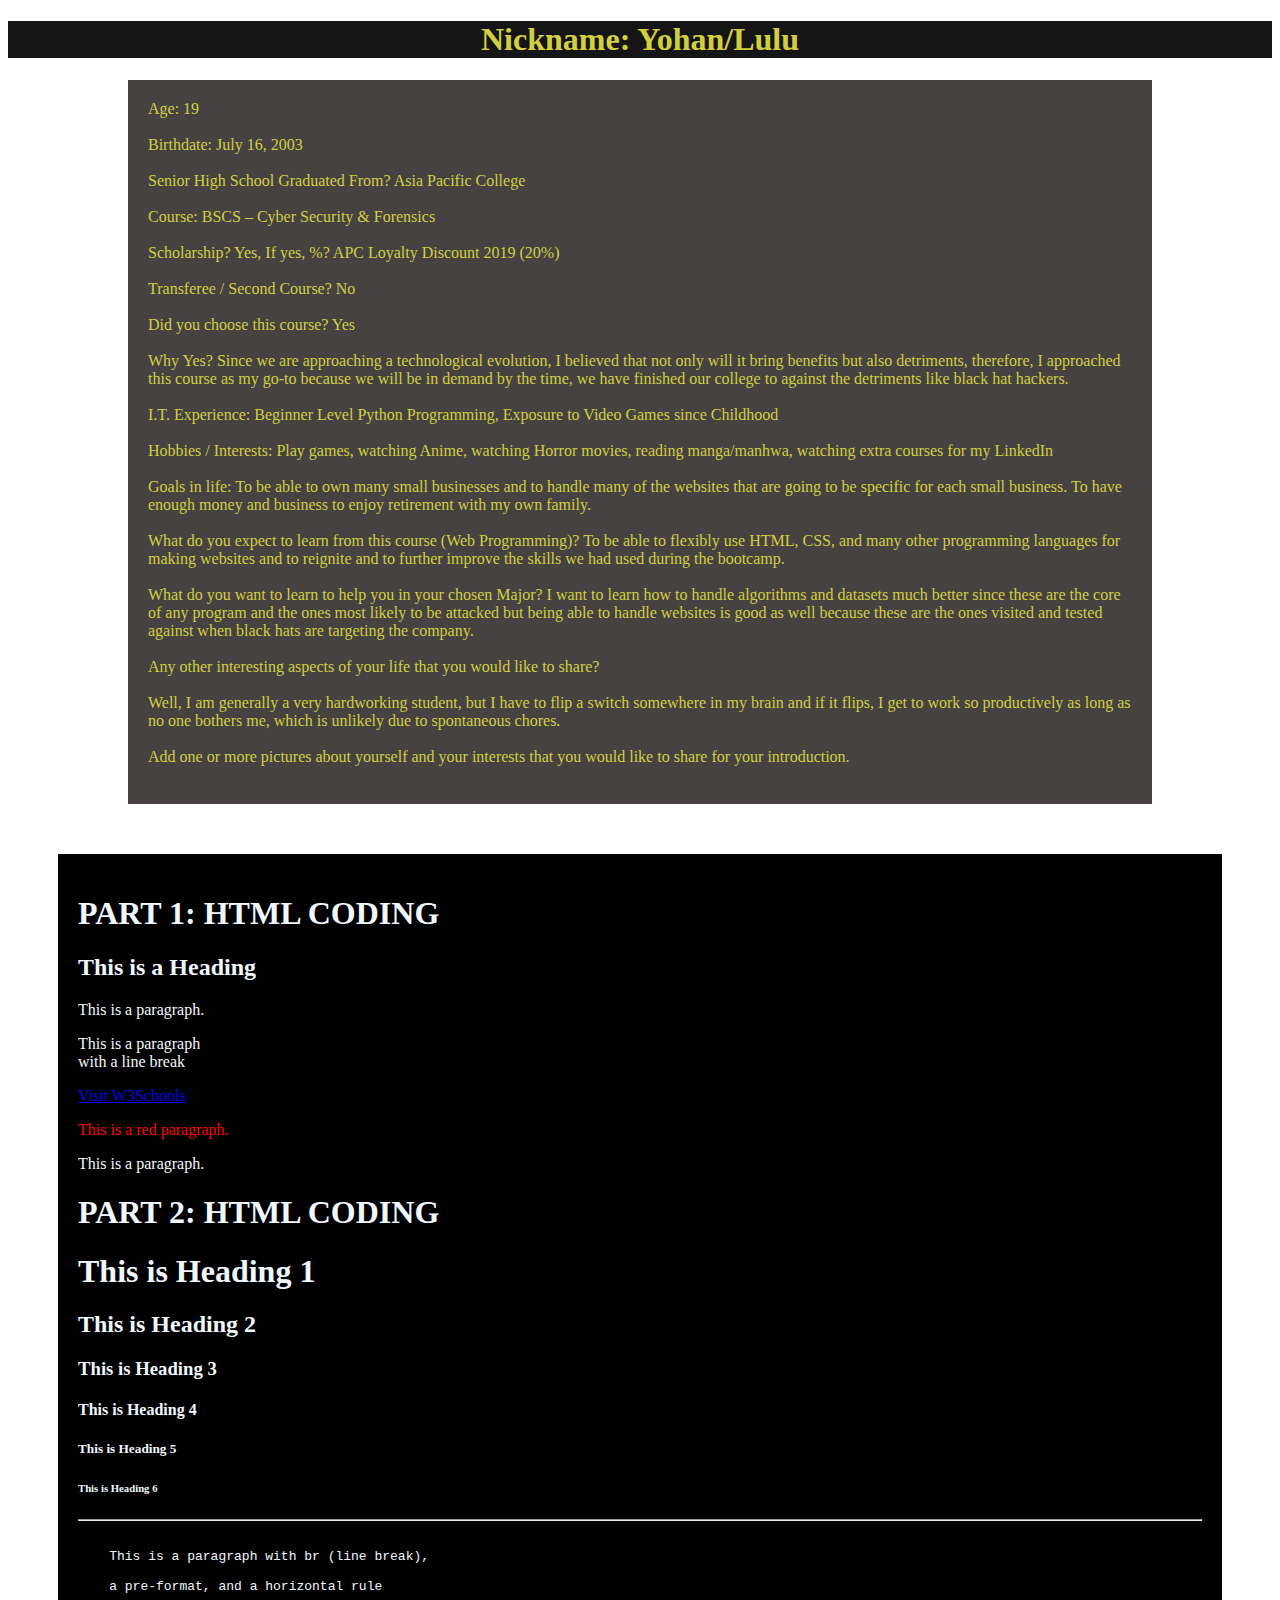
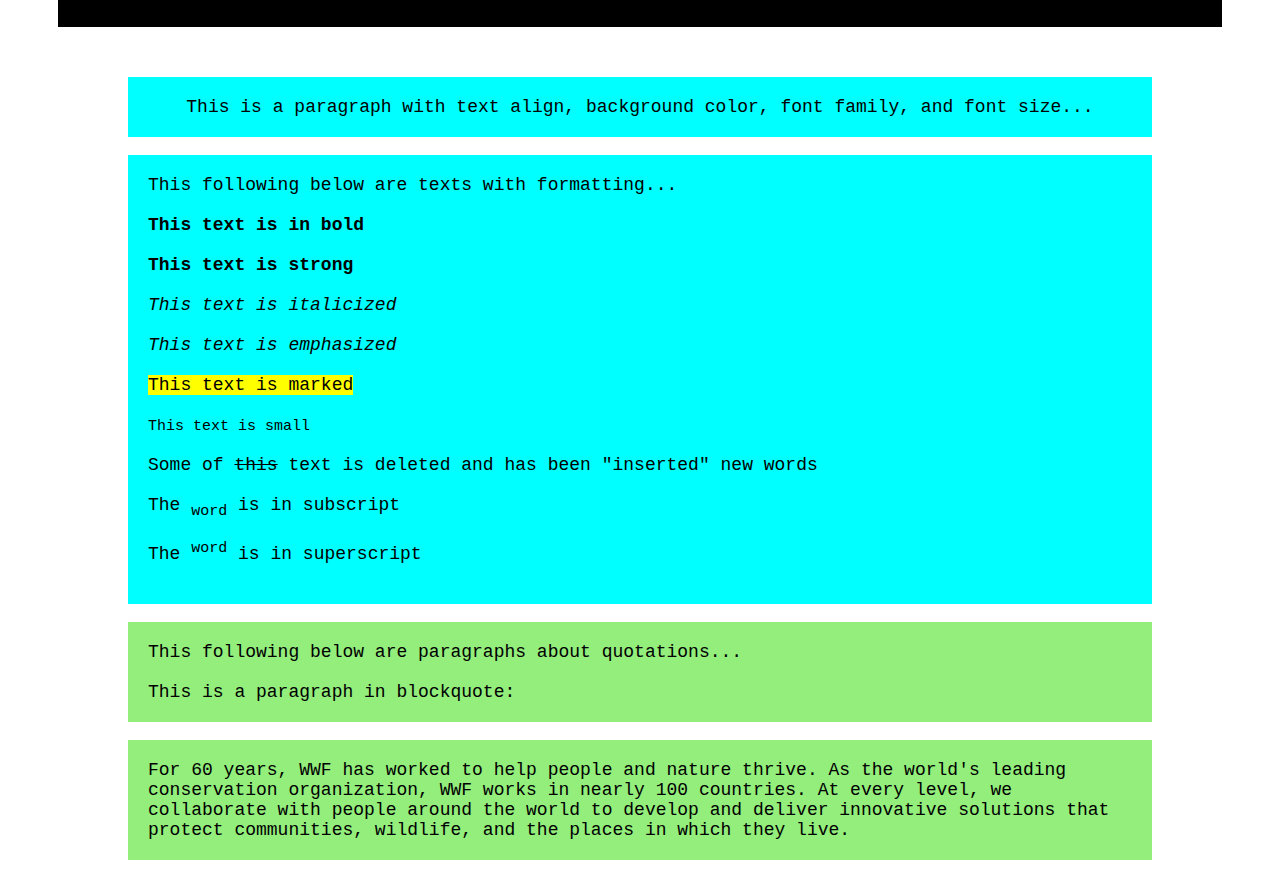
==== week3/index.html @ 92547fd3 "Lesson 2.5" ====
<!DOCTYPE html>
<html>
<head>
<title>WEBPROGRAMMING ACTIVITES</title>
</head>
<body>
<div style="color:rgb(209, 207, 64);">
    <h1 style="font-family:Georgia, 'Times New Roman', Times, serif; text-align: center; background-color: rgb(22, 21, 21);">Nickname: Yohan/Lulu</h1>
    <p style="background-color: rgb(71, 66, 66); padding: 20px; margin-left: 120px; margin-right: 120px;">
    Age: 19 <br><br>

    Birthdate: July 16, 2003<br><br>

    Senior High School Graduated From? Asia Pacific College<br><br>

    Course: BSCS – Cyber Security & Forensics<br><br>

    Scholarship? Yes, If yes, %? APC Loyalty Discount 2019 (20%)<br><br>

    Transferee / Second Course? No <br><br>

    Did you choose this course? Yes <br><br>

    Why Yes? Since we are approaching a technological evolution, I believed that not only will it bring benefits but also detriments, therefore, I approached this course as my go-to because we will be 
    in demand by the time, we have finished our college to against the detriments like black hat hackers.<br><br>

    I.T. Experience: Beginner Level Python Programming, Exposure to Video Games since Childhood<br><br>

    Hobbies / Interests: Play games, watching Anime, watching Horror movies, reading manga/manhwa, watching extra courses for my LinkedIn<br><br>

    Goals in life: To be able to own many small businesses and to handle many of the websites that are going to be specific for each small business. To have enough money and business to enjoy retirement with my 
    own family.<br><br>

    What do you expect to learn from this course (Web Programming)? To be able to flexibly use HTML, CSS, and many other programming languages for making websites and to reignite and to further improve the skills 
    we had used during the bootcamp. <br><br>

    What do you want to learn to help you in your chosen Major? I want to learn how to handle algorithms and datasets much better since these are the core of any program and the ones most likely to be attacked 
    but being able to handle websites is good as well because these are the ones visited and tested against when black hats are targeting the company. <br><br>

    Any other interesting aspects of your life that you would like to share?<br><br>
    Well, I am generally a very hardworking student, but I have to flip a switch somewhere in my brain and if it flips, I get to work so productively as long as no one bothers me, which is unlikely due to 
    spontaneous chores.<br><br>

    Add one or more pictures about yourself and your interests that you would like to share for your introduction.<br><br>
    </p>
</div>
<div style="color:aliceblue; background-color: black; margin: 50px; padding: 20px">

<h1>PART 1: HTML CODING</h1>
<h2>This is a Heading</h2>
<p>This is a paragraph.</p>
<p>This is a paragraph <br> with a line break</p>
<a href="https://www.w3schools.com">Visit W3Schools</a>
<p style="color:red;">This is a red paragraph.</p>
<p title="I'm a tooltip">This is a paragraph.</p>

<h1>PART 2: HTML CODING</h1>
<h1>This is Heading 1</h1>
<h2>This is Heading 2</h2>
<h3>This is Heading 3</h3>
<h4>This is Heading 4</h4>
<h5>This is Heading 5</h5>
<h6>This is Heading 6</h6>

<hr>
<pre><p>
    This is a paragraph with br (line break),<br>
    a pre-format, and a horizontal rule
</p></pre>
<!-- THIS IS A COMMENT HERE -->
</div>

<p style = "text-align: center; background-color: aqua; font-family:'Courier New', Courier, monospace; font-size: large; padding: 20px; margin-left: 120px; margin-right: 120px">
    This is a paragraph with text align, background color, font family, and font size...
</p>

<p style = "background-color: aqua; font-family:'Courier New', Courier, monospace; font-size: large; padding: 20px; margin-left: 120px; margin-right: 120px">
    This following below are texts with formatting...<br><br>
    <b>This text is in bold</b><br><br>
    <strong>This text is strong</strong><br><br>
    <i>This text is italicized</i><br><br>
    <em>This text is emphasized</em><br><br>
    <mark>This text is marked</mark><br><br>
    <small>This text is small</small><br><br>
    Some of <del>this</del> text is deleted and has been <insert>"inserted"</insert> new words<br><br>
    The <sub>word</sub> is in subscript<br><br>
    The <sup>word</sup> is in superscript<br><br>
</p>

<p style = "background-color: rgb(147, 238, 124); font-family:'Courier New', Courier, monospace; font-size: large; padding: 20px; margin-left: 120px; margin-right: 120px">
    This following below are paragraphs about quotations...<br><br>
    This is a paragraph in blockquote:
    <blockquote cite="http://www.worldwildlife.org/who/index.html" style = "background-color: rgb(147, 238, 124); font-family:'Courier New', Courier, monospace; font-size: large; padding: 20px; margin-left: 120px; margin-right: 120px">
    For 60 years, WWF has worked to help people and nature thrive. As the world's leading conservation organization, WWF works in nearly 100 countries. At every level, we collaborate with people around the 
    world to develop and deliver innovative solutions that protect communities, wildlife, and the places in which they live.
    </blockquote>    
</p>

</body>
</html>
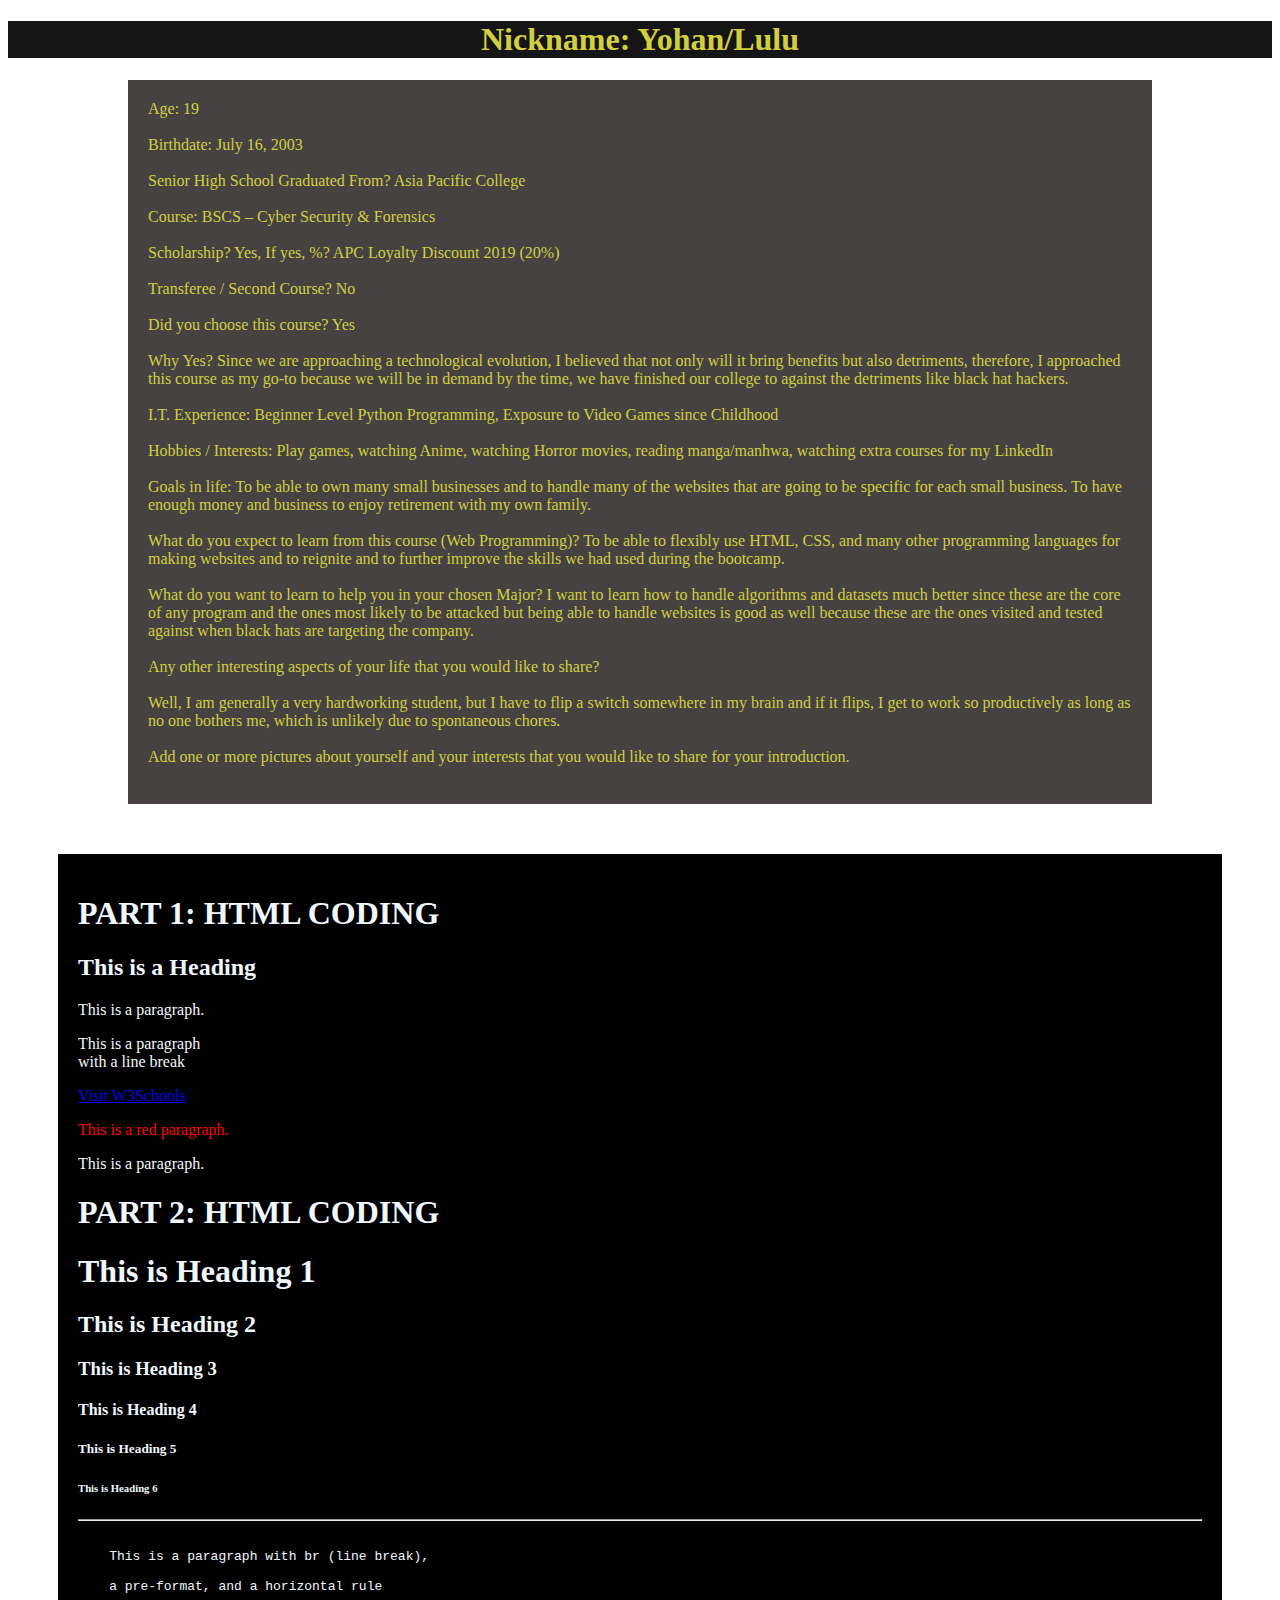
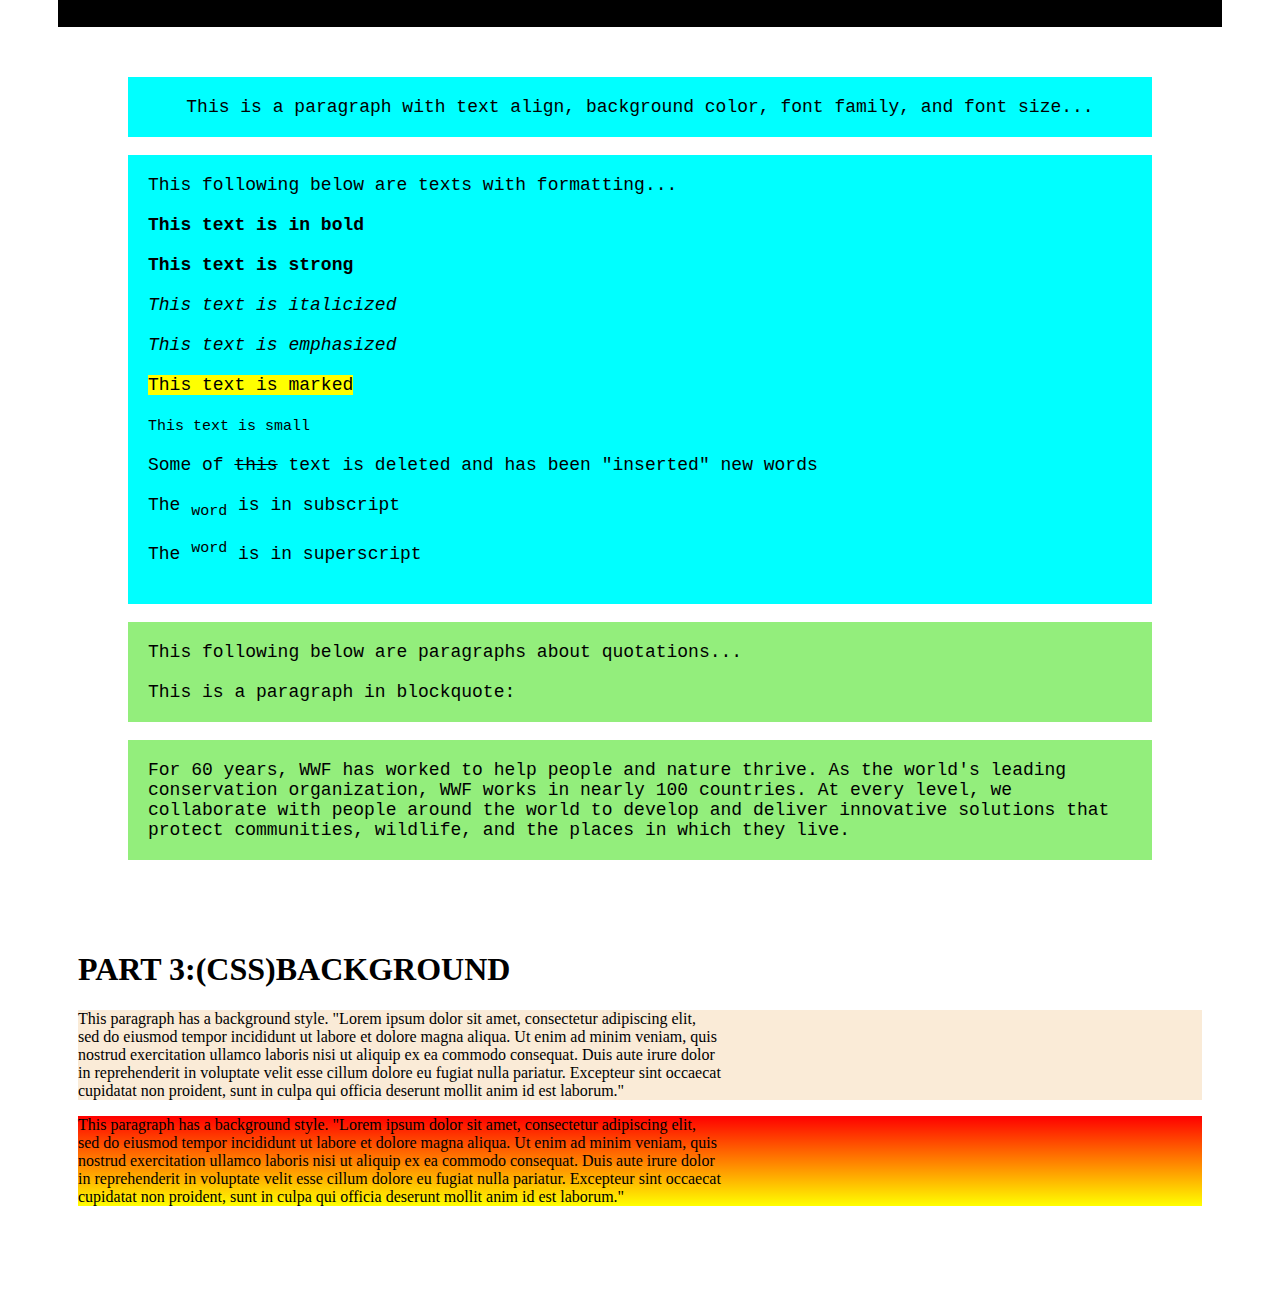
==== commit 13a6fde6: "Lesson 3: background" ====
--- a/week3/index.html
+++ b/week3/index.html
@@ -4,8 +4,34 @@
 <title>WEBPROGRAMMING ACTIVITES</title>
 </head>
 <body>
-<div style="color:rgb(209, 207, 64);">
-    <h1 style="font-family:Georgia, 'Times New Roman', Times, serif; text-align: center; background-color: rgb(22, 21, 21);">Nickname: Yohan/Lulu</h1>
+<style>
+#profile-div {
+    color:rgb(209, 207, 64);
+}
+#lessons {
+    color:aliceblue; 
+    background-color: black; 
+    margin: 50px; 
+    padding: 20px
+}
+#nickname {
+    font-family:Georgia, 'Times New Roman', Times, serif; 
+    text-align: center; 
+    background-color: rgb(22, 21, 21);
+}
+#lesson3 {
+    margin: 50px;
+    padding: 20px;
+}
+#l3p1 {
+    background-color: antiquewhite;
+}
+#l3p2 {
+    background-image: linear-gradient(red, yellow);
+}
+</style>
+<div id="profile-div">
+    <h1 id="nickname">Nickname: Yohan/Lulu</h1>
     <p style="background-color: rgb(71, 66, 66); padding: 20px; margin-left: 120px; margin-right: 120px;">
     Age: 19 <br><br>
 
@@ -44,7 +70,7 @@
     Add one or more pictures about yourself and your interests that you would like to share for your introduction.<br><br>
     </p>
 </div>
-<div style="color:aliceblue; background-color: black; margin: 50px; padding: 20px">
+<div id="lessons">
 
 <h1>PART 1: HTML CODING</h1>
 <h2>This is a Heading</h2>
@@ -96,5 +122,22 @@
     </blockquote>    
 </p>
 
+<div id="lesson3">
+    <h1>PART 3:(CSS)BACKGROUND</h1>
+    <p id="l3p1">
+        This paragraph has a background style. "Lorem ipsum dolor sit amet, consectetur adipiscing elit, <br>
+        sed do eiusmod tempor incididunt ut labore et dolore magna aliqua. Ut enim ad minim veniam, quis <br>
+        nostrud exercitation ullamco laboris nisi ut aliquip ex ea commodo consequat. Duis aute irure dolor <br>
+        in reprehenderit in voluptate velit esse cillum dolore eu fugiat nulla pariatur. Excepteur sint occaecat <br>
+        cupidatat non proident, sunt in culpa qui officia deserunt mollit anim id est laborum."<br>
+    </p>
+    <p id="l3p2">
+        This paragraph has a background style. "Lorem ipsum dolor sit amet, consectetur adipiscing elit, <br>
+        sed do eiusmod tempor incididunt ut labore et dolore magna aliqua. Ut enim ad minim veniam, quis <br>
+        nostrud exercitation ullamco laboris nisi ut aliquip ex ea commodo consequat. Duis aute irure dolor <br>
+        in reprehenderit in voluptate velit esse cillum dolore eu fugiat nulla pariatur. Excepteur sint occaecat <br>
+        cupidatat non proident, sunt in culpa qui officia deserunt mollit anim id est laborum."<br>
+    </p>
+</div>
 </body>
 </html>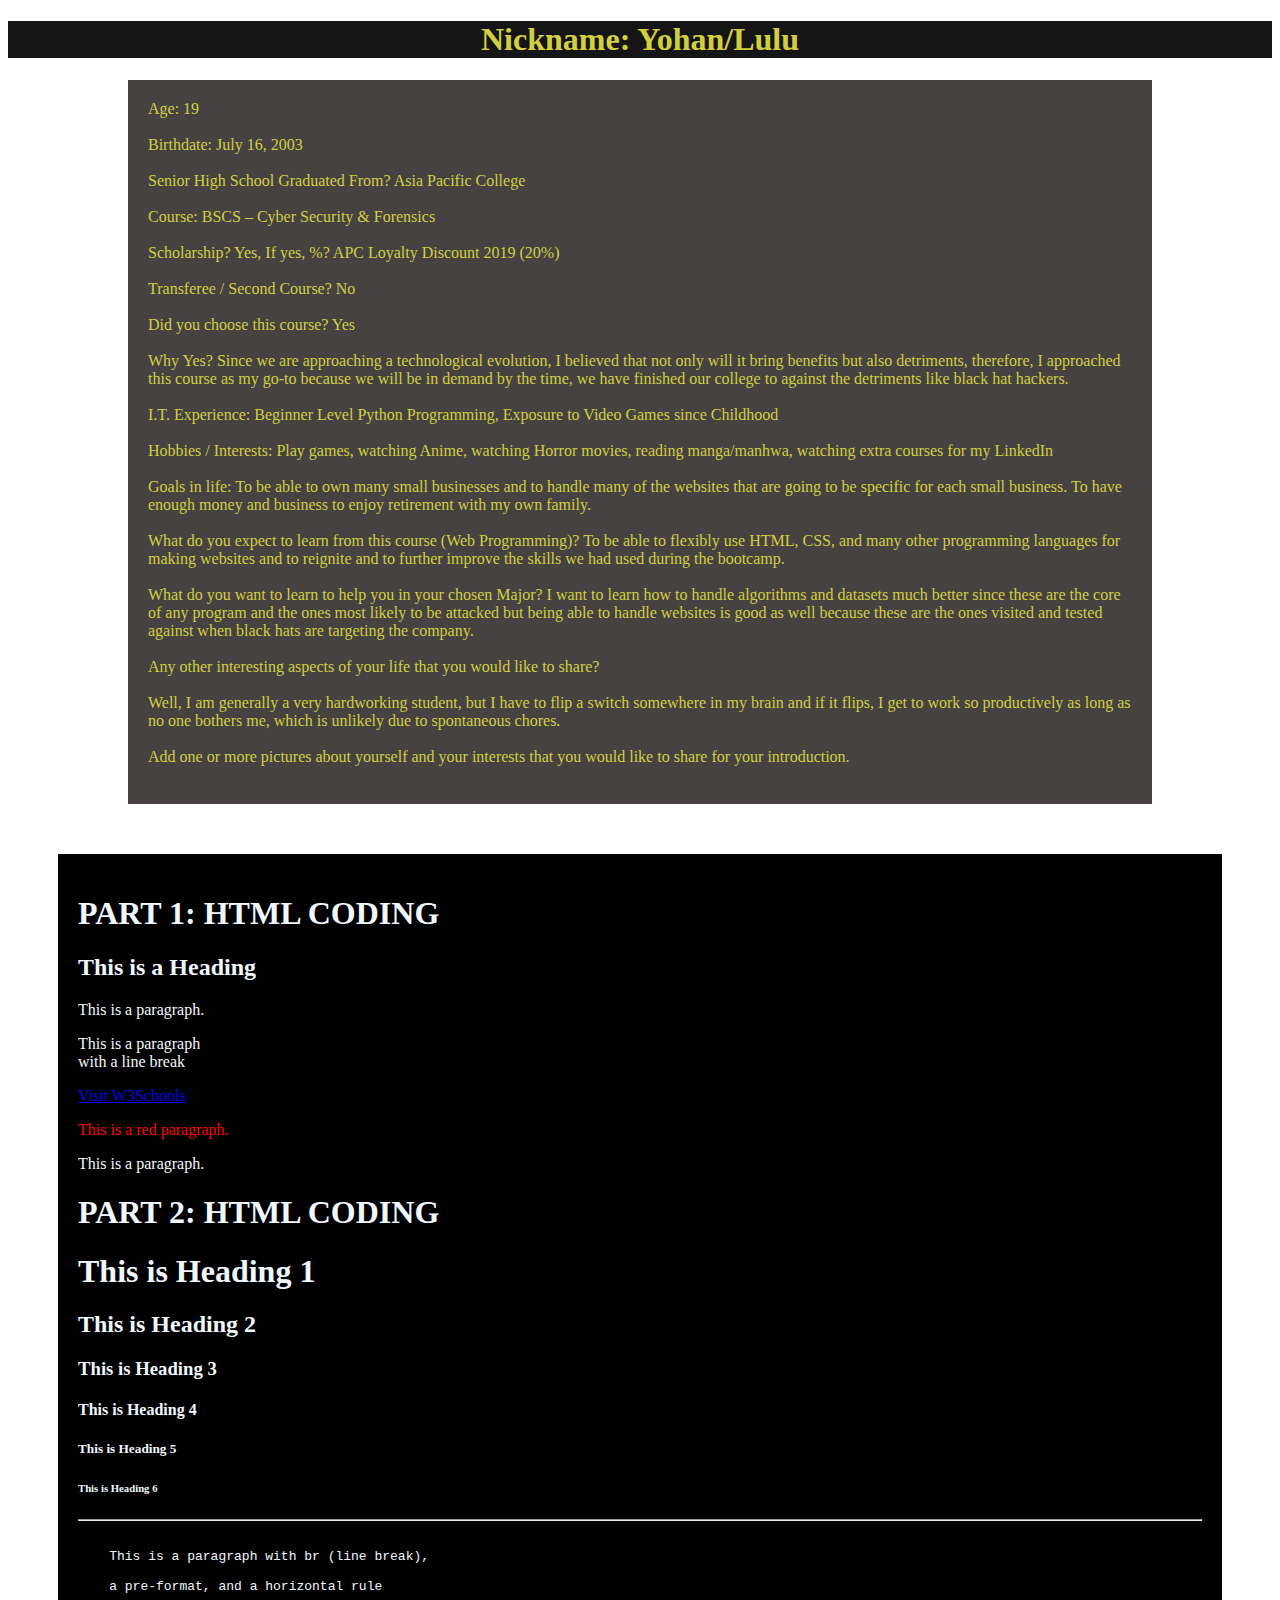
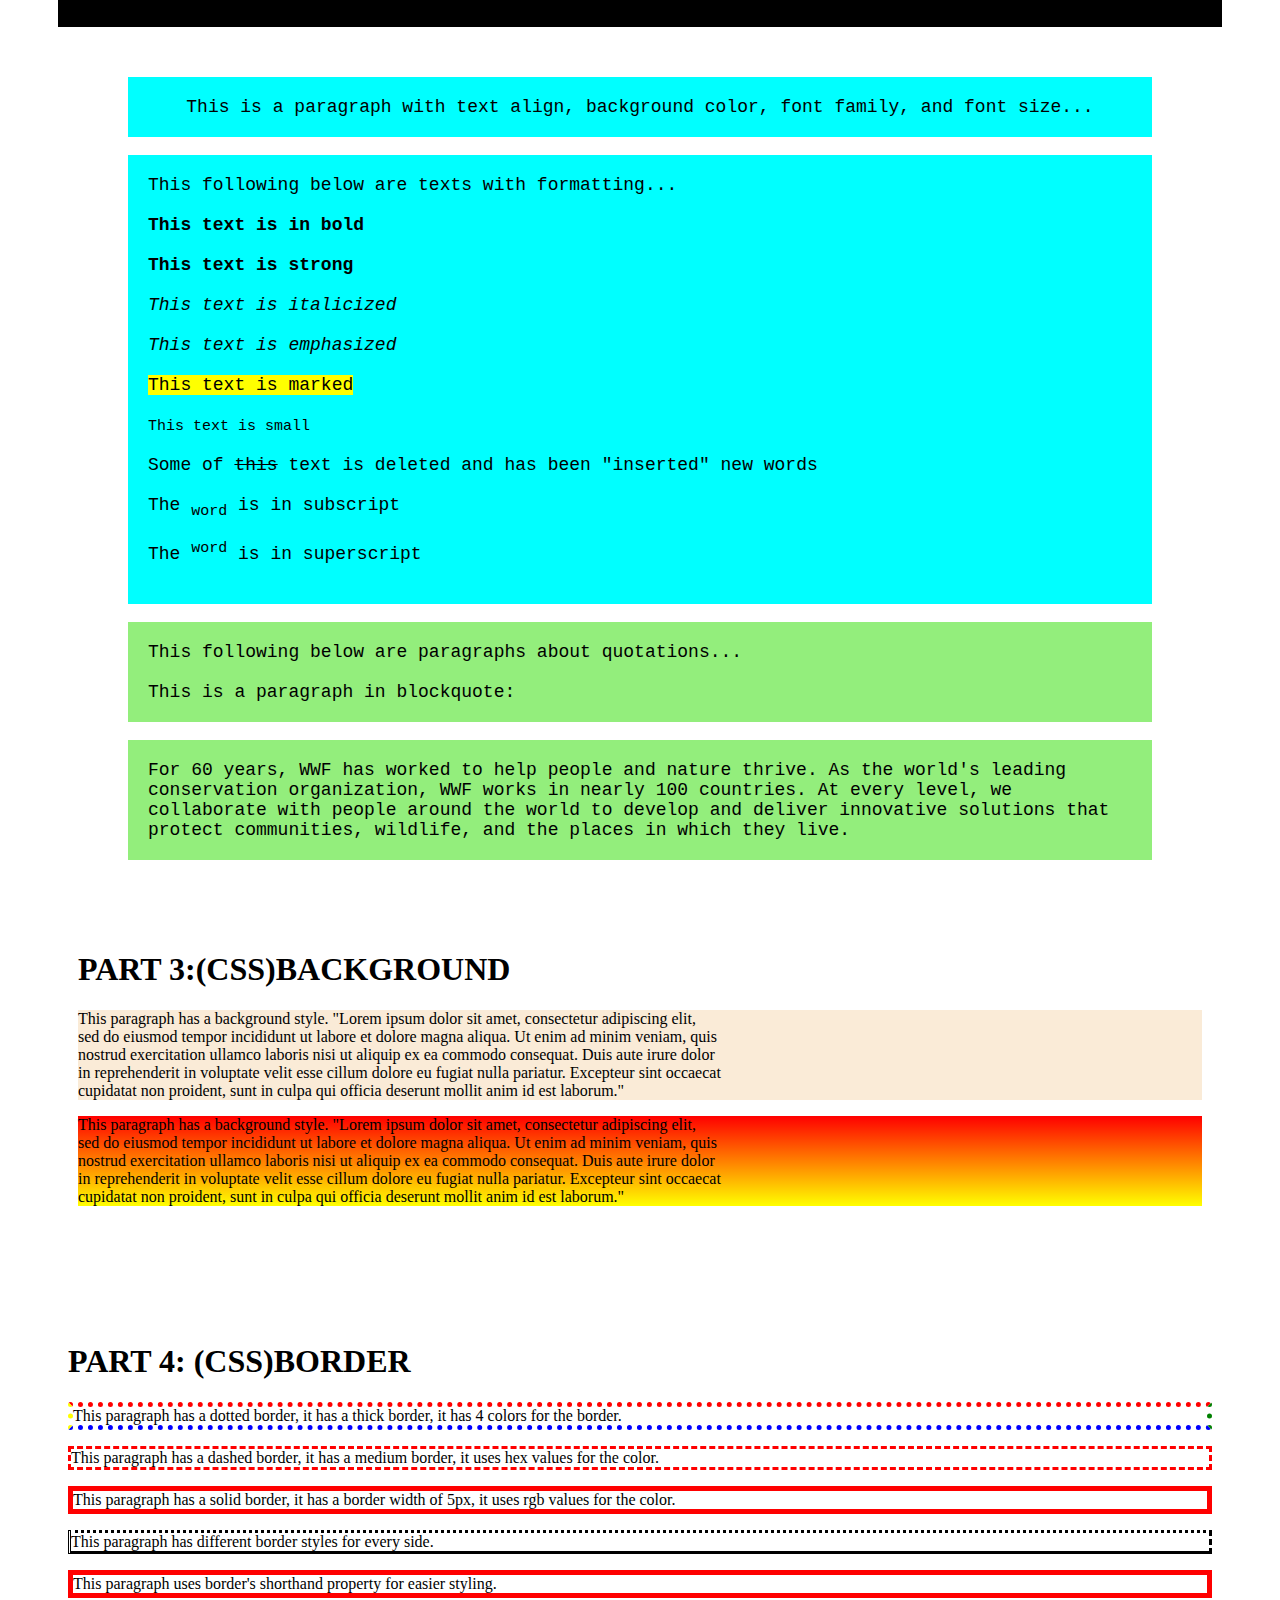
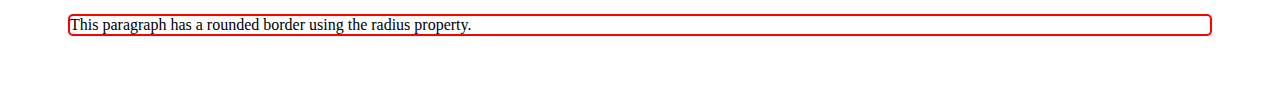
==== commit c268d5ad: "Lesson 4: BORDER" ====
--- a/week3/index.html
+++ b/week3/index.html
@@ -23,13 +23,46 @@
     margin: 50px;
     padding: 20px;
 }
+#lesson4 {
+    margin: 30px;
+    padding: 30px;
+}
 #l3p1 {
     background-color: antiquewhite;
 }
 #l3p2 {
     background-image: linear-gradient(red, yellow);
 }
+p.dotted {
+    border-style: dotted;
+    border-width: thick;
+    border-color: red green blue yellow; /*top, right, bottom, left*/
+}
+p.dashed {
+    border-style: dashed;
+    border-width: medium;
+    border-color: #ff0000;
+}
+p.solid {
+    border-style: solid;
+    border-width: 5px;
+    border-color: rgb(255, 0, 0);
+}
+p.sides {
+    border-top-style: dotted;
+    border-right-style: dashed;
+    border-bottom-style: solid;
+    border-left-style: double;
+}
+p.shorthand-border {
+    border: 5px solid red; /* border width, border style and border color */
+}
+p.rounded {
+    border: 2px solid red;
+    border-radius: 5px;
+}
 </style>
+
 <div id="profile-div">
     <h1 id="nickname">Nickname: Yohan/Lulu</h1>
     <p style="background-color: rgb(71, 66, 66); padding: 20px; margin-left: 120px; margin-right: 120px;">
@@ -139,5 +172,28 @@
         cupidatat non proident, sunt in culpa qui officia deserunt mollit anim id est laborum."<br>
     </p>
 </div>
+
+<div id="lesson4">
+    <h1>PART 4: (CSS)BORDER</h1>
+    <p class ="dotted">This paragraph has a dotted border, it has a thick border, it has 4 colors for the border.</p>
+    <p class ="dashed">This paragraph has a dashed border, it has a medium border, it uses hex values for the color.</p>
+    <p class="solid">This paragraph has a solid border, it has a border width of 5px, it uses rgb values for the color.</p>
+    <p class="sides">This paragraph has different border styles for every side.</p>
+    <p class="shorthand-border"> This paragraph uses border's shorthand property for easier styling.</p>
+    <p class="rounded"> This paragraph has a rounded border using the radius property.</p>
+</div>
+
+<div id="lesson5">
+
+</div>
+
+<div id="lesson6">
+
+</div>
+
+<div id="lesson7">
+
+</div>
+
 </body>
 </html>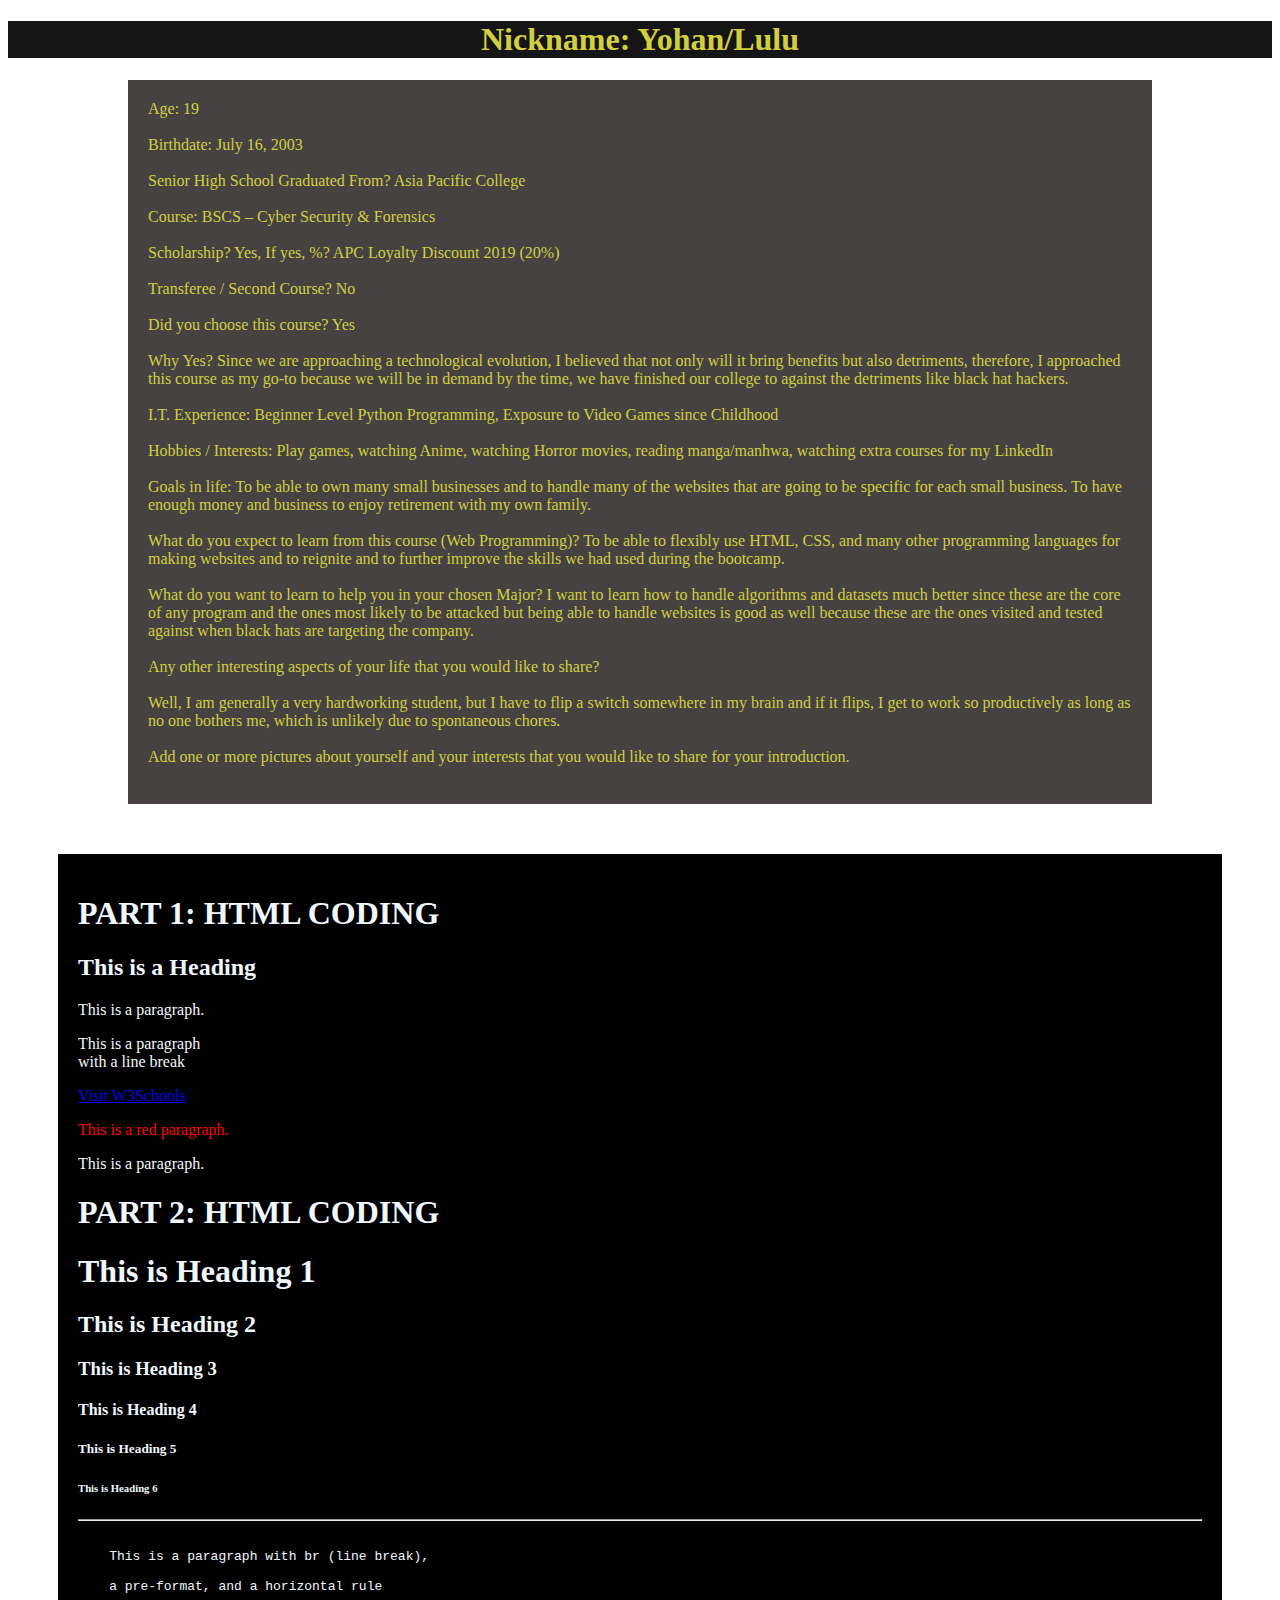
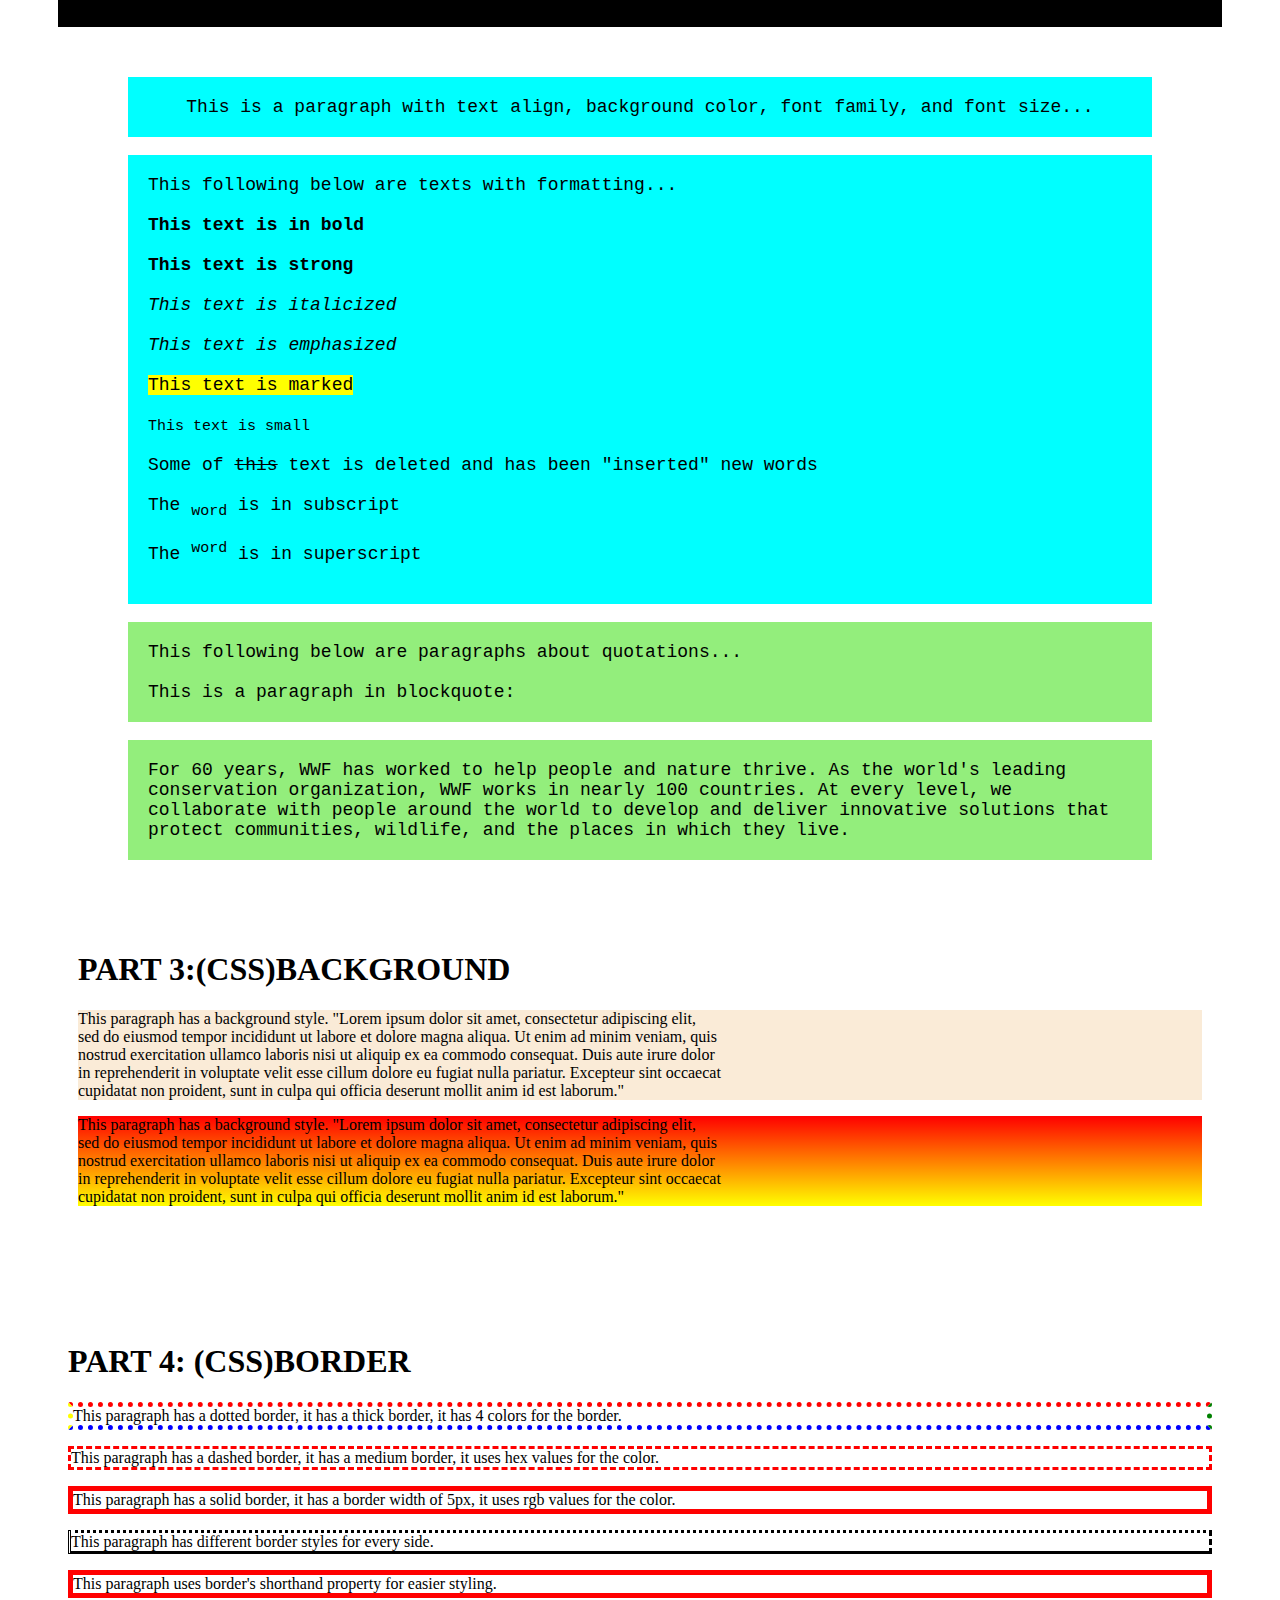
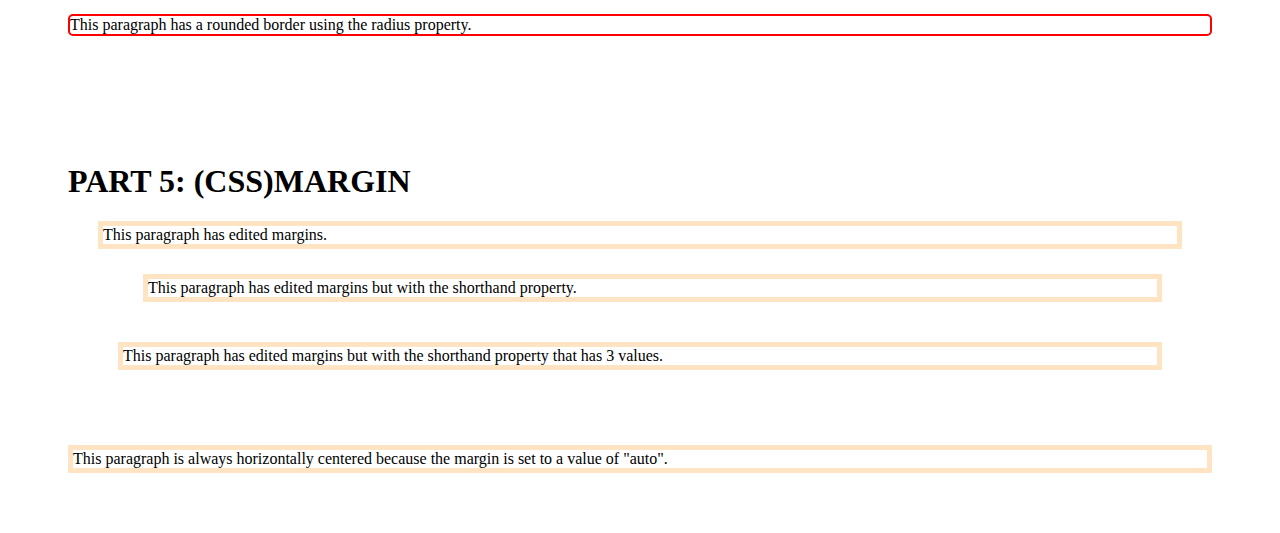
==== commit bb41a3a4: "Lesson 5: MARGINS" ====
--- a/week3/index.html
+++ b/week3/index.html
@@ -27,6 +27,10 @@
     margin: 30px;
     padding: 30px;
 }
+#lesson5 {
+    margin: 30px;
+    padding: 30px;
+}
 #l3p1 {
     background-color: antiquewhite;
 }
@@ -60,6 +64,25 @@
 p.rounded {
     border: 2px solid red;
     border-radius: 5px;
+}
+p.margin {
+    border: 5px solid bisque;
+    margin-top: 20px;
+    margin-left: 30px;
+    margin-bottom: 20px;
+    margin-right: 30px;
+}
+p.margin-shorthand {
+    margin: 25px 50px 40px 75px; /*top,right,bottom,left*/
+    border: 5px solid bisque;
+}
+p.margin-shorthand3 {
+    margin: 25px 50px 75px; /*top, right & left, bottom*/
+    border: 5px solid bisque;
+}
+p.margin-auto {
+    margin: auto;
+    border: 5px solid bisque;
 }
 </style>
 
@@ -184,7 +207,11 @@
 </div>
 
 <div id="lesson5">
-
+    <h1>PART 5: (CSS)MARGIN</h1>
+    <p class="margin">This paragraph has edited margins.</p>
+    <p class="margin-shorthand">This paragraph has edited margins but with the shorthand property.</p>
+    <p class="margin-shorthand3">This paragraph has edited margins but with the shorthand property that has 3 values.</p>
+    <p class="margin-auto">This paragraph is always horizontally centered because the margin is set to a value of "auto".</p>
 </div>
 
 <div id="lesson6">
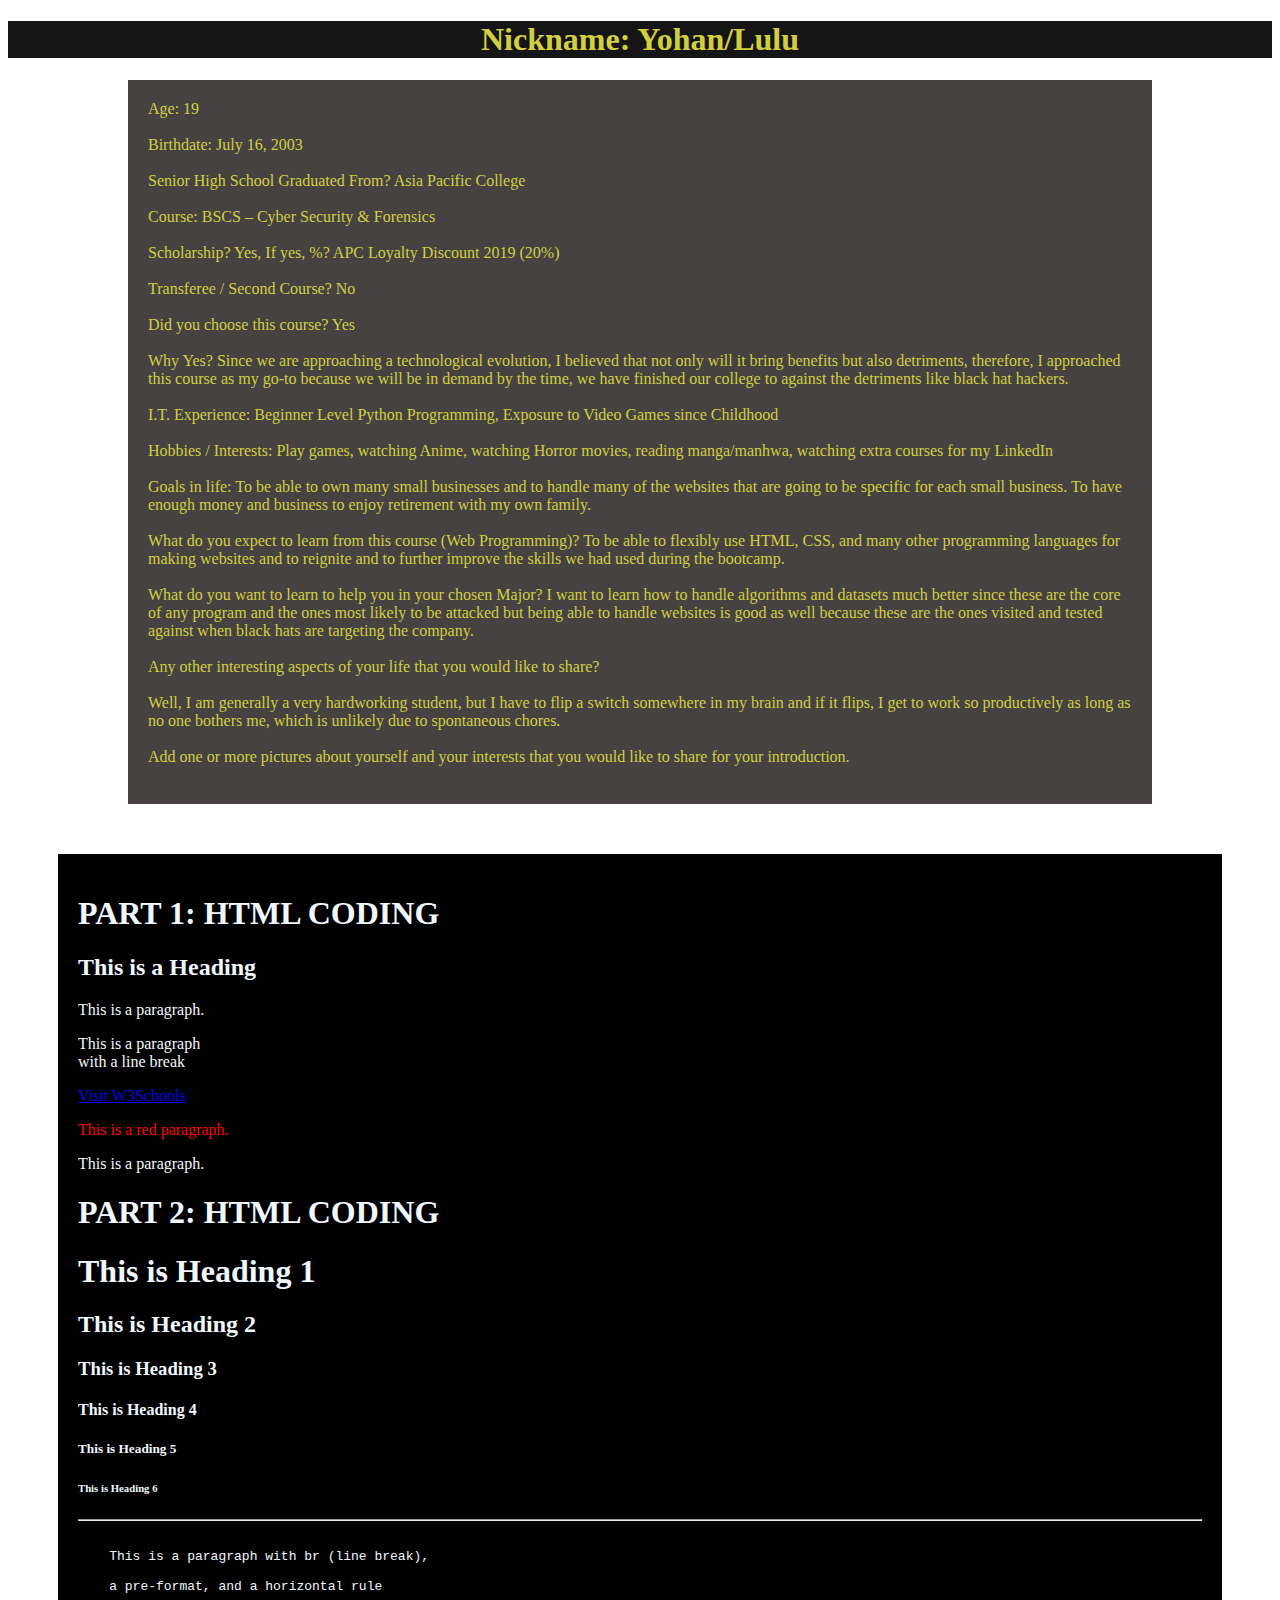
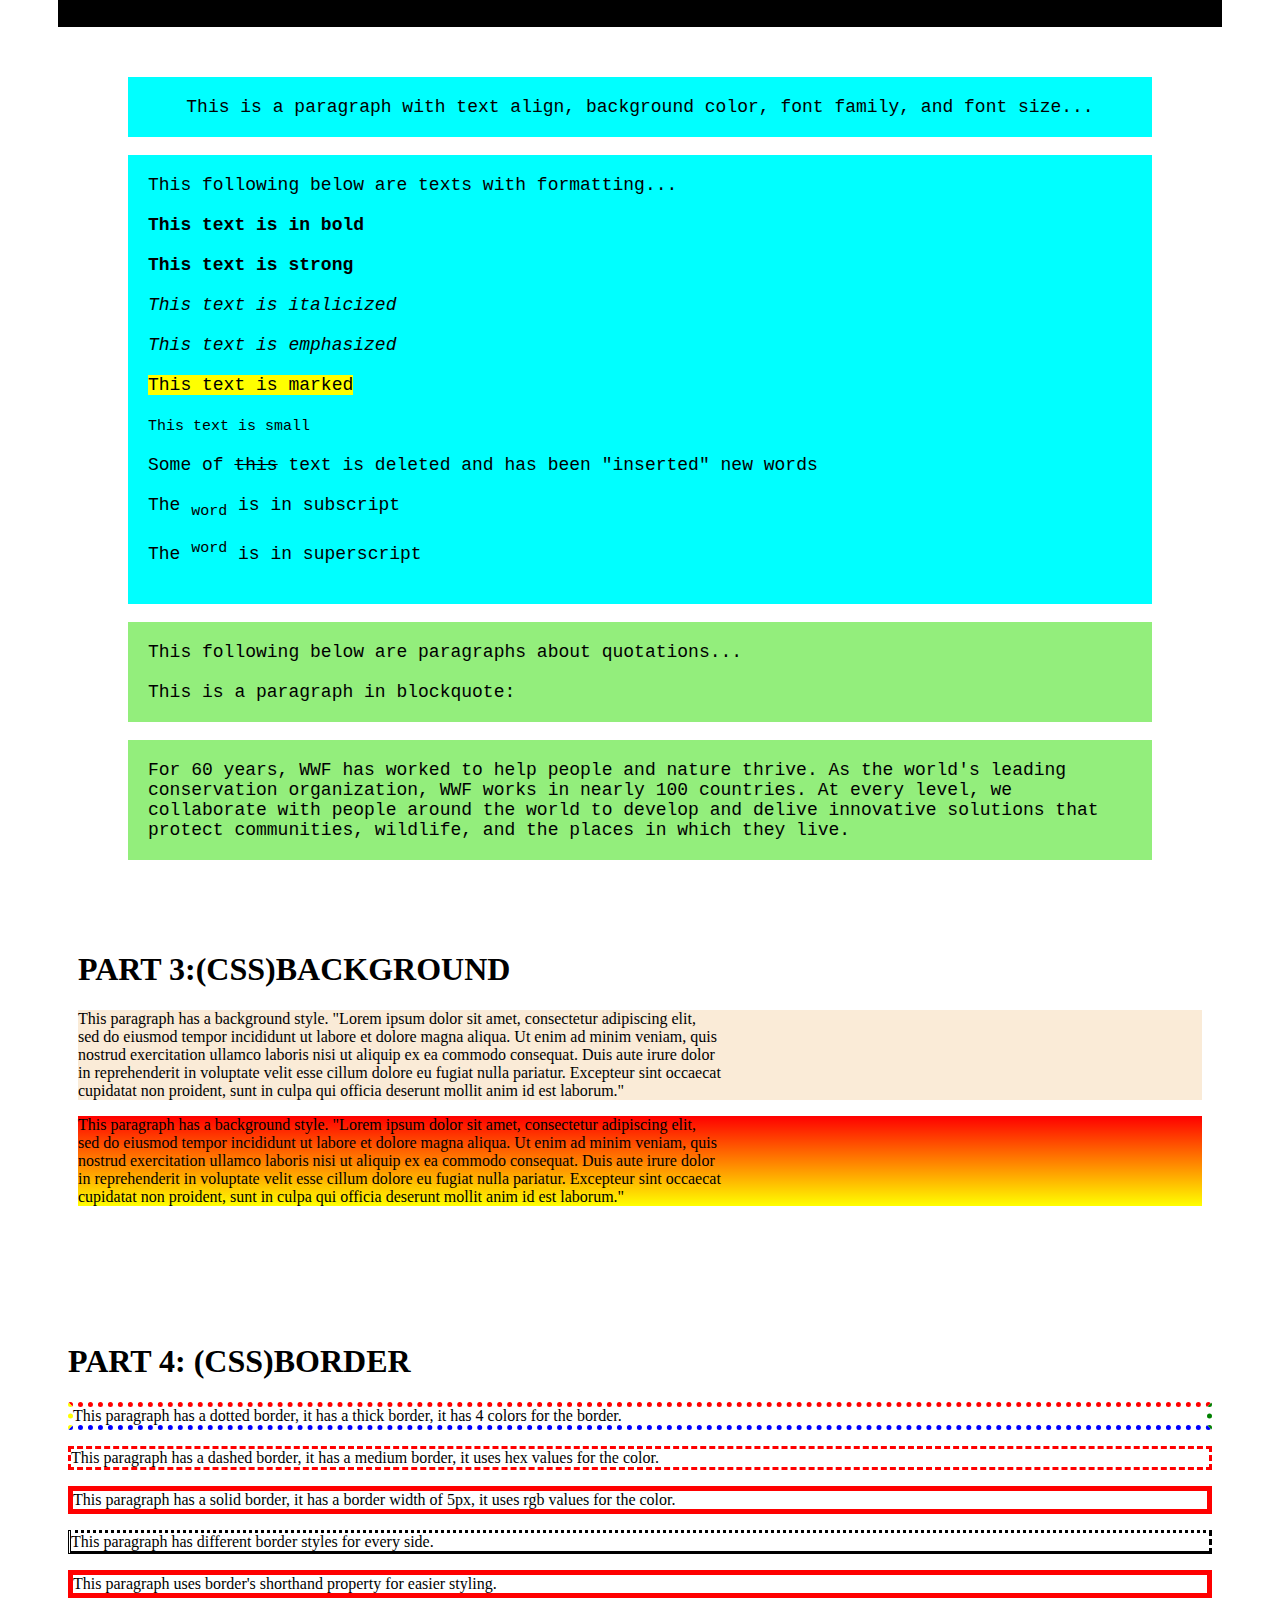
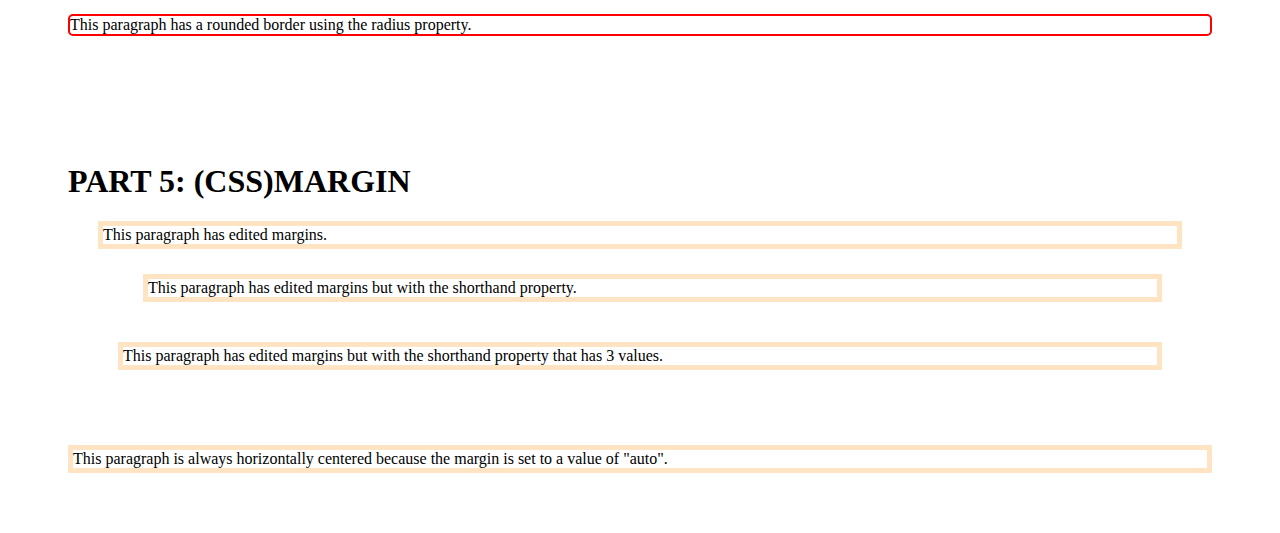
==== commit 3e389bec: "typo error" ====
--- a/week3/index.html
+++ b/week3/index.html
@@ -174,7 +174,7 @@
     This is a paragraph in blockquote:
     <blockquote cite="http://www.worldwildlife.org/who/index.html" style = "background-color: rgb(147, 238, 124); font-family:'Courier New', Courier, monospace; font-size: large; padding: 20px; margin-left: 120px; margin-right: 120px">
     For 60 years, WWF has worked to help people and nature thrive. As the world's leading conservation organization, WWF works in nearly 100 countries. At every level, we collaborate with people around the 
-    world to develop and deliver innovative solutions that protect communities, wildlife, and the places in which they live.
+    world to develop and delive innovative solutions that protect communities, wildlife, and the places in which they live.
     </blockquote>    
 </p>
 
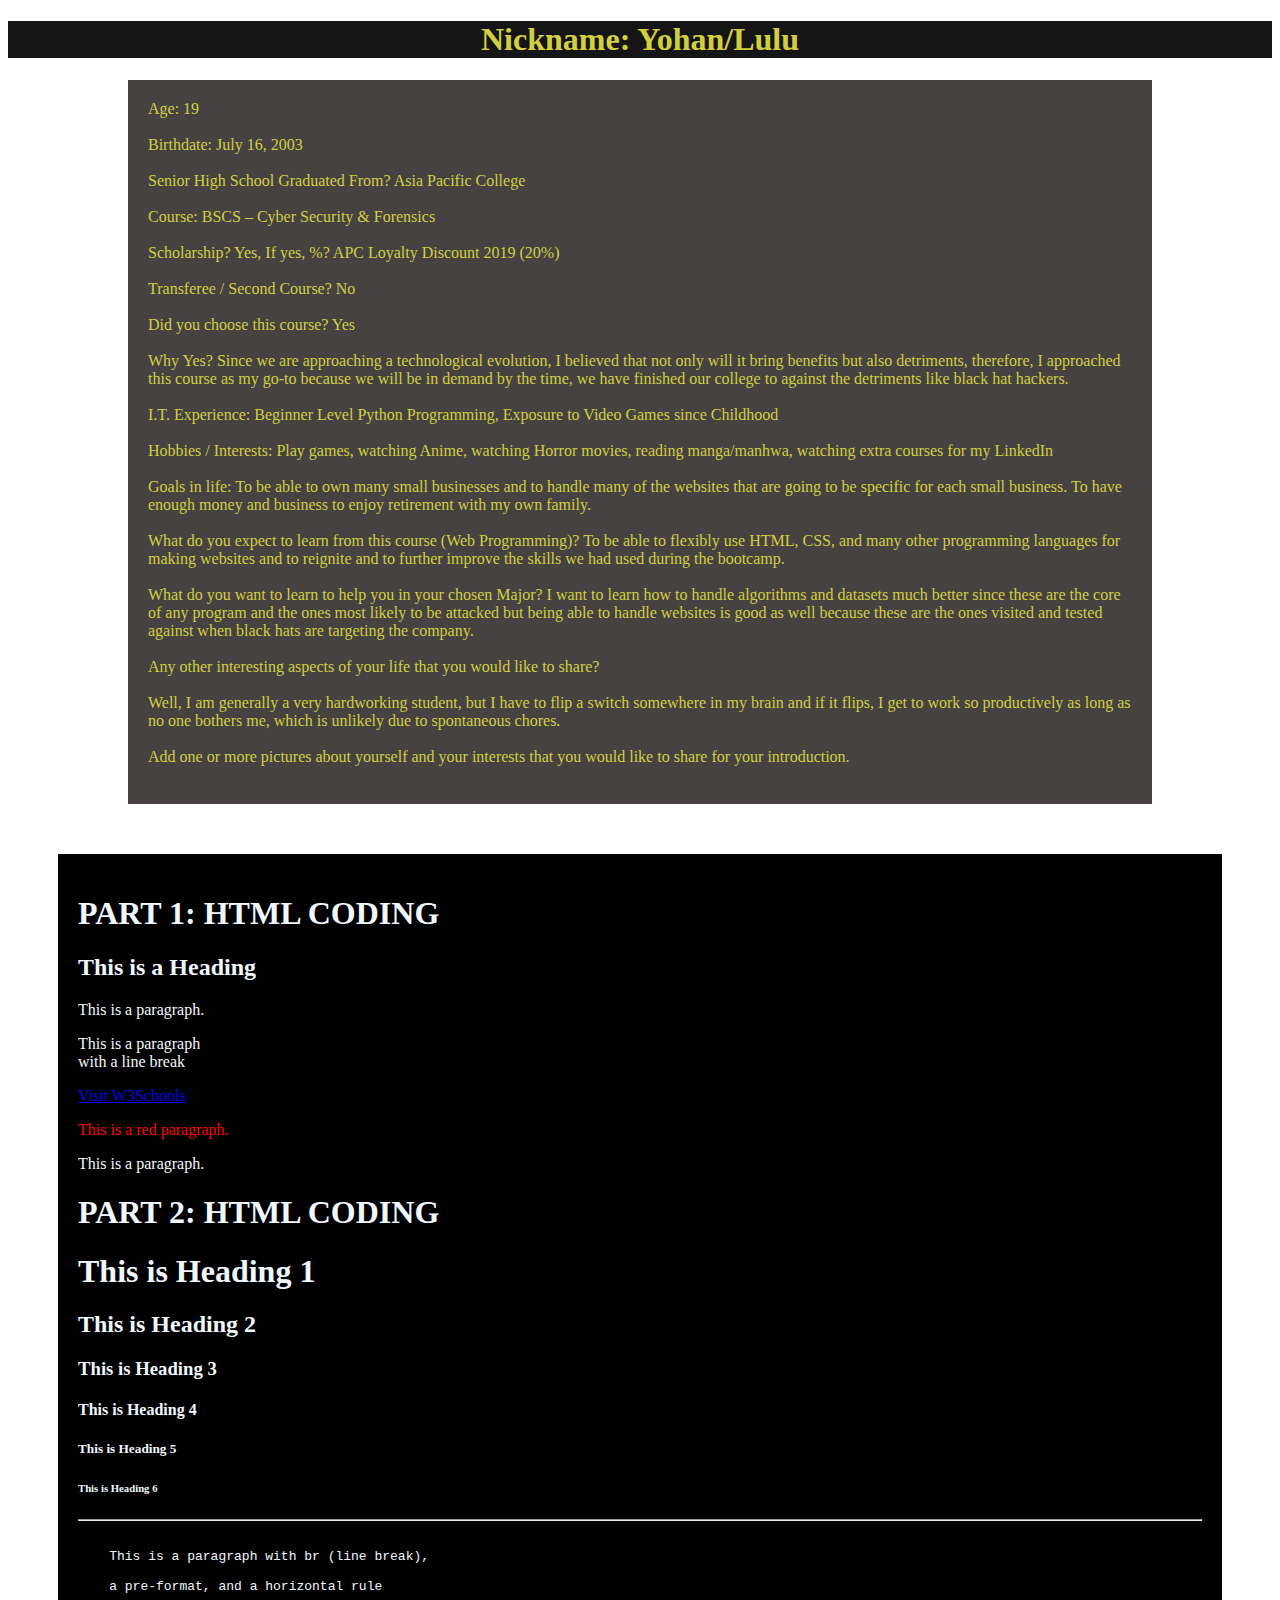
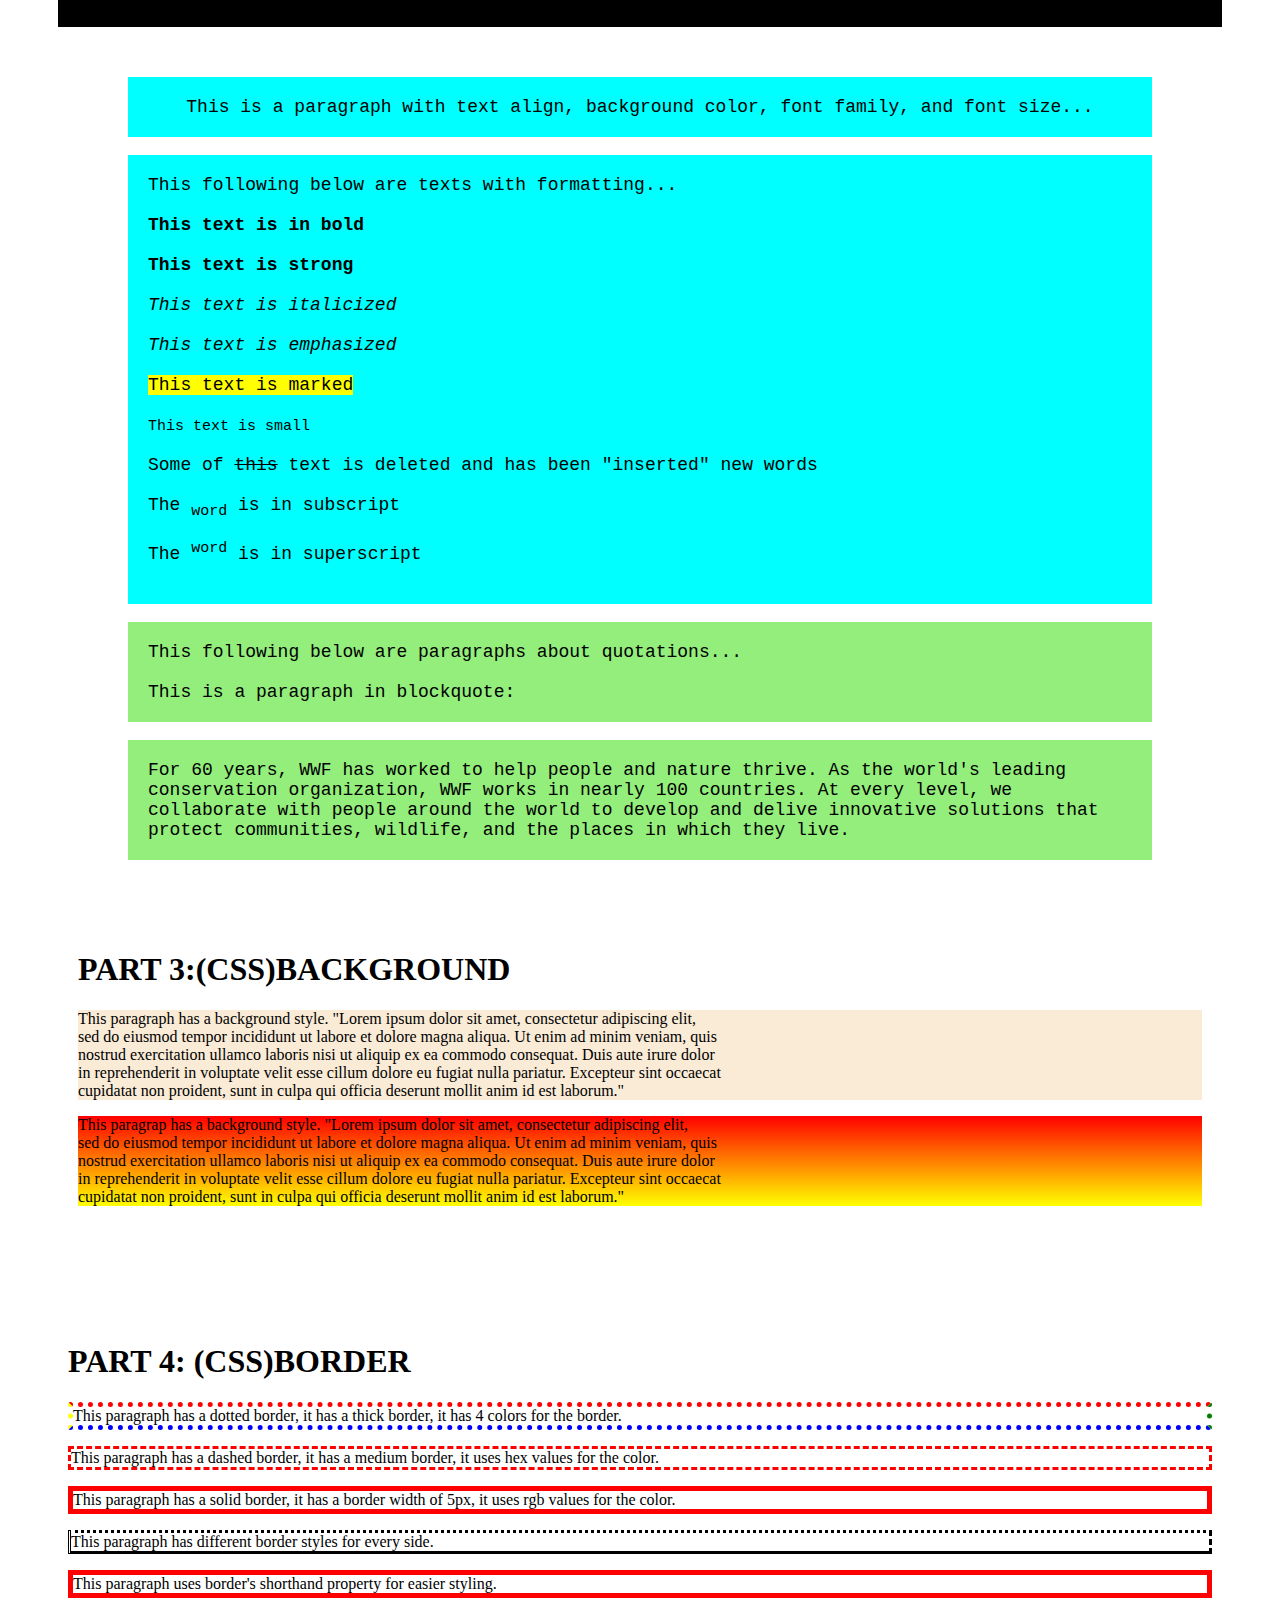
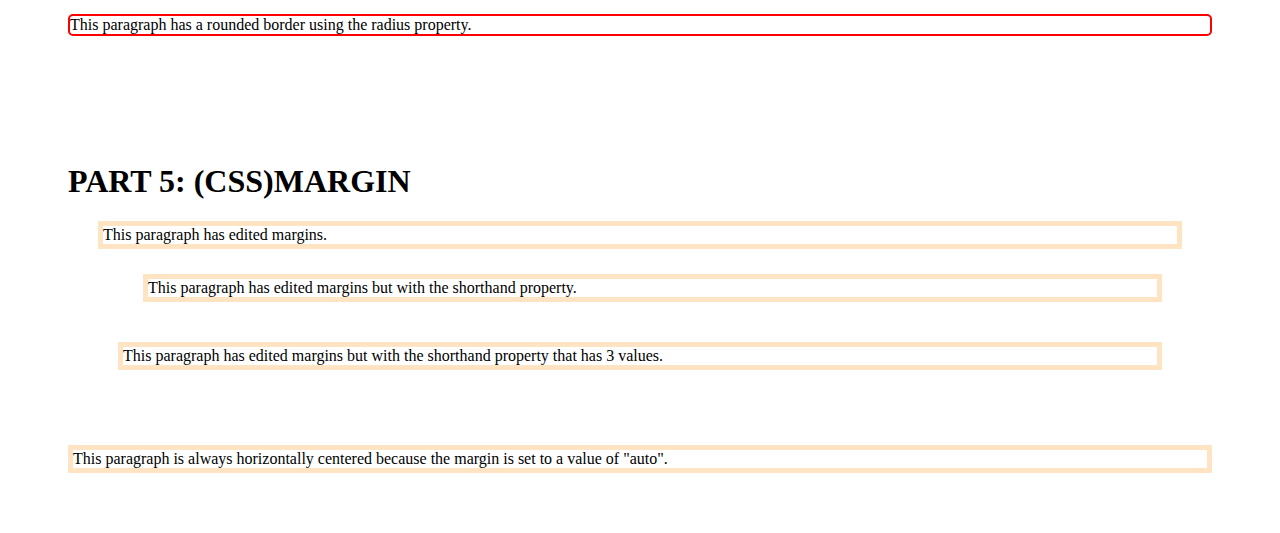
==== commit e7aa7bfc: "something wrong" ====
--- a/week3/index.html
+++ b/week3/index.html
@@ -188,7 +188,7 @@
         cupidatat non proident, sunt in culpa qui officia deserunt mollit anim id est laborum."<br>
     </p>
     <p id="l3p2">
-        This paragraph has a background style. "Lorem ipsum dolor sit amet, consectetur adipiscing elit, <br>
+        This paragrap has a background style. "Lorem ipsum dolor sit amet, consectetur adipiscing elit, <br>
         sed do eiusmod tempor incididunt ut labore et dolore magna aliqua. Ut enim ad minim veniam, quis <br>
         nostrud exercitation ullamco laboris nisi ut aliquip ex ea commodo consequat. Duis aute irure dolor <br>
         in reprehenderit in voluptate velit esse cillum dolore eu fugiat nulla pariatur. Excepteur sint occaecat <br>
